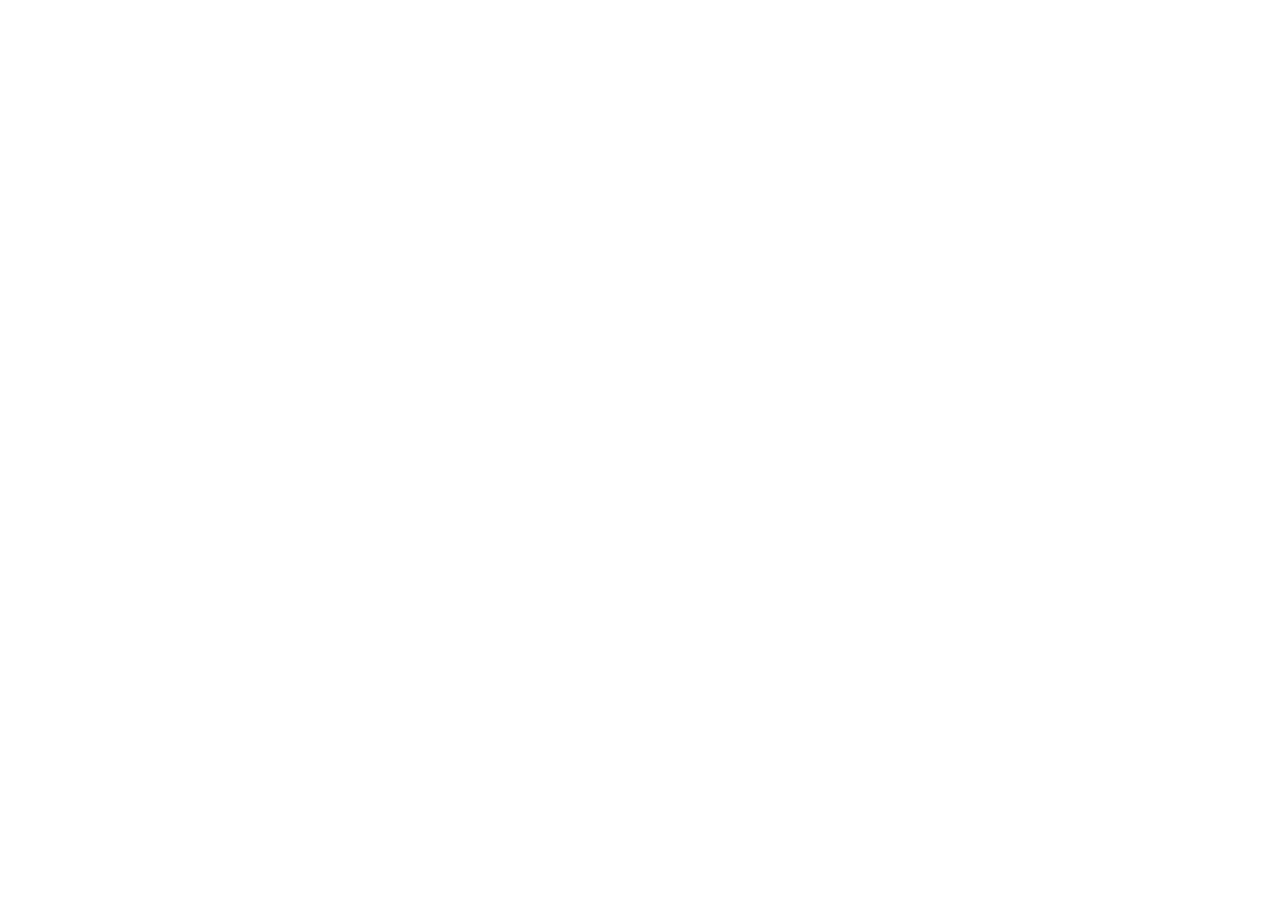
==== index.html @ 37582b60 "Deploying to gh-pages from @ Oleksandr46/goit-js-hw-11@51c5bf9cf0df6c25b43ee1315234f61a094ab283 🚀" ====
<!doctype html>
<html lang="en">
  <head>
    <meta charset="UTF-8" />
    <link rel="icon" type="image/svg+xml" href="/vanilla-app-template/favicon.svg" />
    <meta name="viewport" content="width=device-width, initial-scale=1.0" />
    <title>goit-js-hw-11</title>
    <script type="module" crossorigin src="/vanilla-app-template/index.js"></script>
    <link rel="stylesheet" crossorigin href="/vanilla-app-template/assets/index-kqN67tq_.css">
  </head>
  <body>
    <header class="header">
  <div class="container">
    <nav class="nav">
      <a class="nav-logo" href="./index.html" aria-label="Site logo">
        <svg class="nav-logo-icon" width="100" height="30">
          <use href="/vanilla-app-template/assets/sprite-E8vg0sBb.svg#logo"></use>
        </svg>
      </a>
    </nav>
  </div>
</header>


    <main></main>

  </body>
</html>
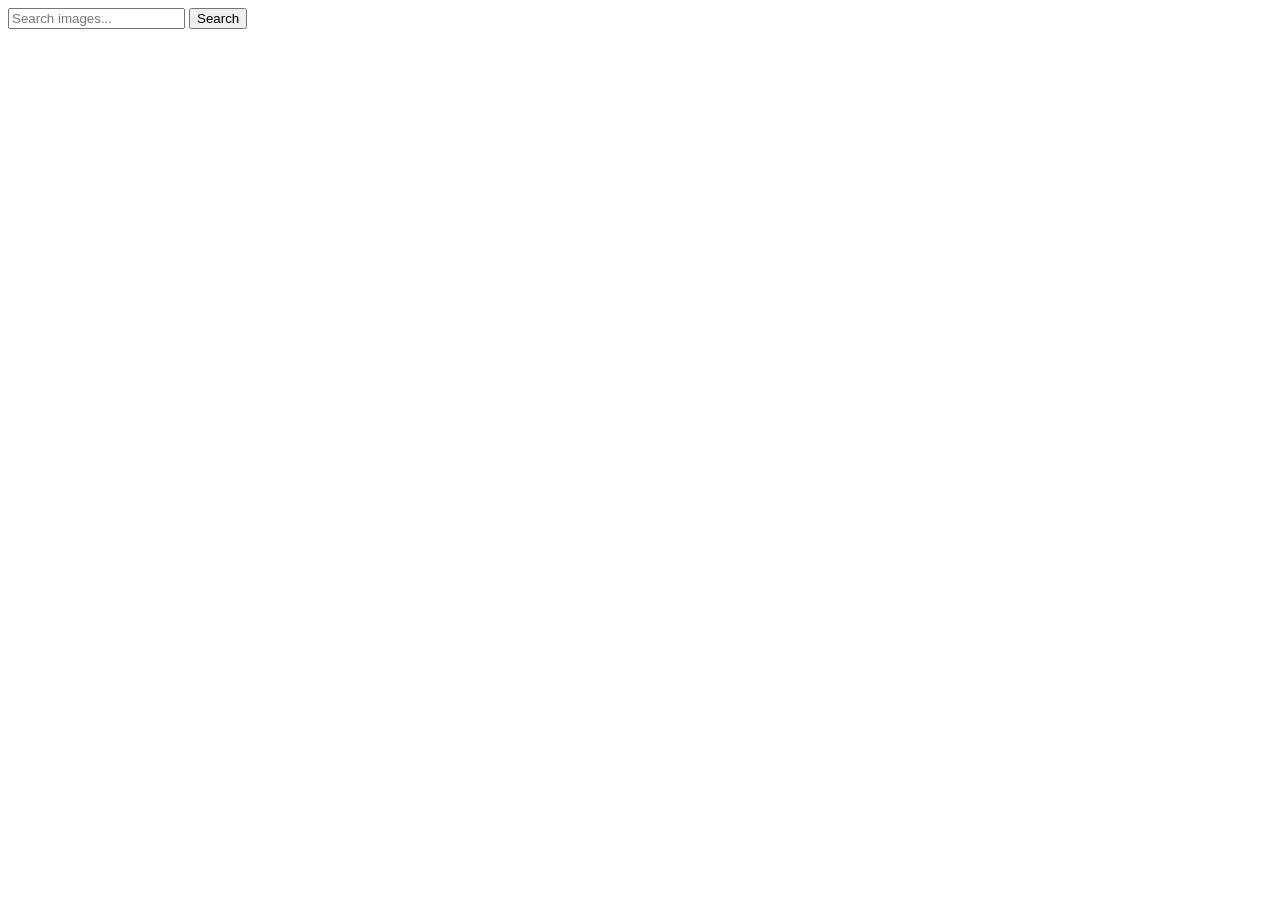
==== commit 5db9b94b: "Deploying to gh-pages from @ Oleksandr46/goit-js-hw-11@7eafe1f08e1b60dc2f7d2375e48cef50a81b00e1 🚀" ====
--- a/index.html
+++ b/index.html
@@ -2,27 +2,31 @@
 <html lang="en">
   <head>
     <meta charset="UTF-8" />
-    <link rel="icon" type="image/svg+xml" href="/vanilla-app-template/favicon.svg" />
+    <link rel="icon" type="image/svg+xml" href="/goit-js-hw-11/favicon.svg" />
     <meta name="viewport" content="width=device-width, initial-scale=1.0" />
     <title>goit-js-hw-11</title>
-    <script type="module" crossorigin src="/vanilla-app-template/index.js"></script>
-    <link rel="stylesheet" crossorigin href="/vanilla-app-template/assets/index-kqN67tq_.css">
+    <script type="module" crossorigin src="/goit-js-hw-11/index.js"></script>
+    <link rel="modulepreload" crossorigin href="/goit-js-hw-11/assets/vendor-DJ7Tif3U.js">
+    <link rel="stylesheet" crossorigin href="/goit-js-hw-11/assets/vendor-DnveWo0P.css">
+    <link rel="stylesheet" crossorigin href="/goit-js-hw-11/assets/index-D8Btx21I.css">
   </head>
   <body>
-    <header class="header">
-  <div class="container">
-    <nav class="nav">
-      <a class="nav-logo" href="./index.html" aria-label="Site logo">
-        <svg class="nav-logo-icon" width="100" height="30">
-          <use href="/vanilla-app-template/assets/sprite-E8vg0sBb.svg#logo"></use>
-        </svg>
-      </a>
-    </nav>
-  </div>
-</header>
-
-
-    <main></main>
-
+    <main>
+      <form class="form">
+        <label>
+          <input
+            type="text"
+            name="search-text"
+            placeholder="Search images..."
+            required
+          />
+        </label>
+        <button type="submit">Search</button>
+      </form>
+      <div class="container">
+        <ul class="gallery"></ul>
+      </div>
+      <div class="loader"></div>
+    </main>
   </body>
 </html>
